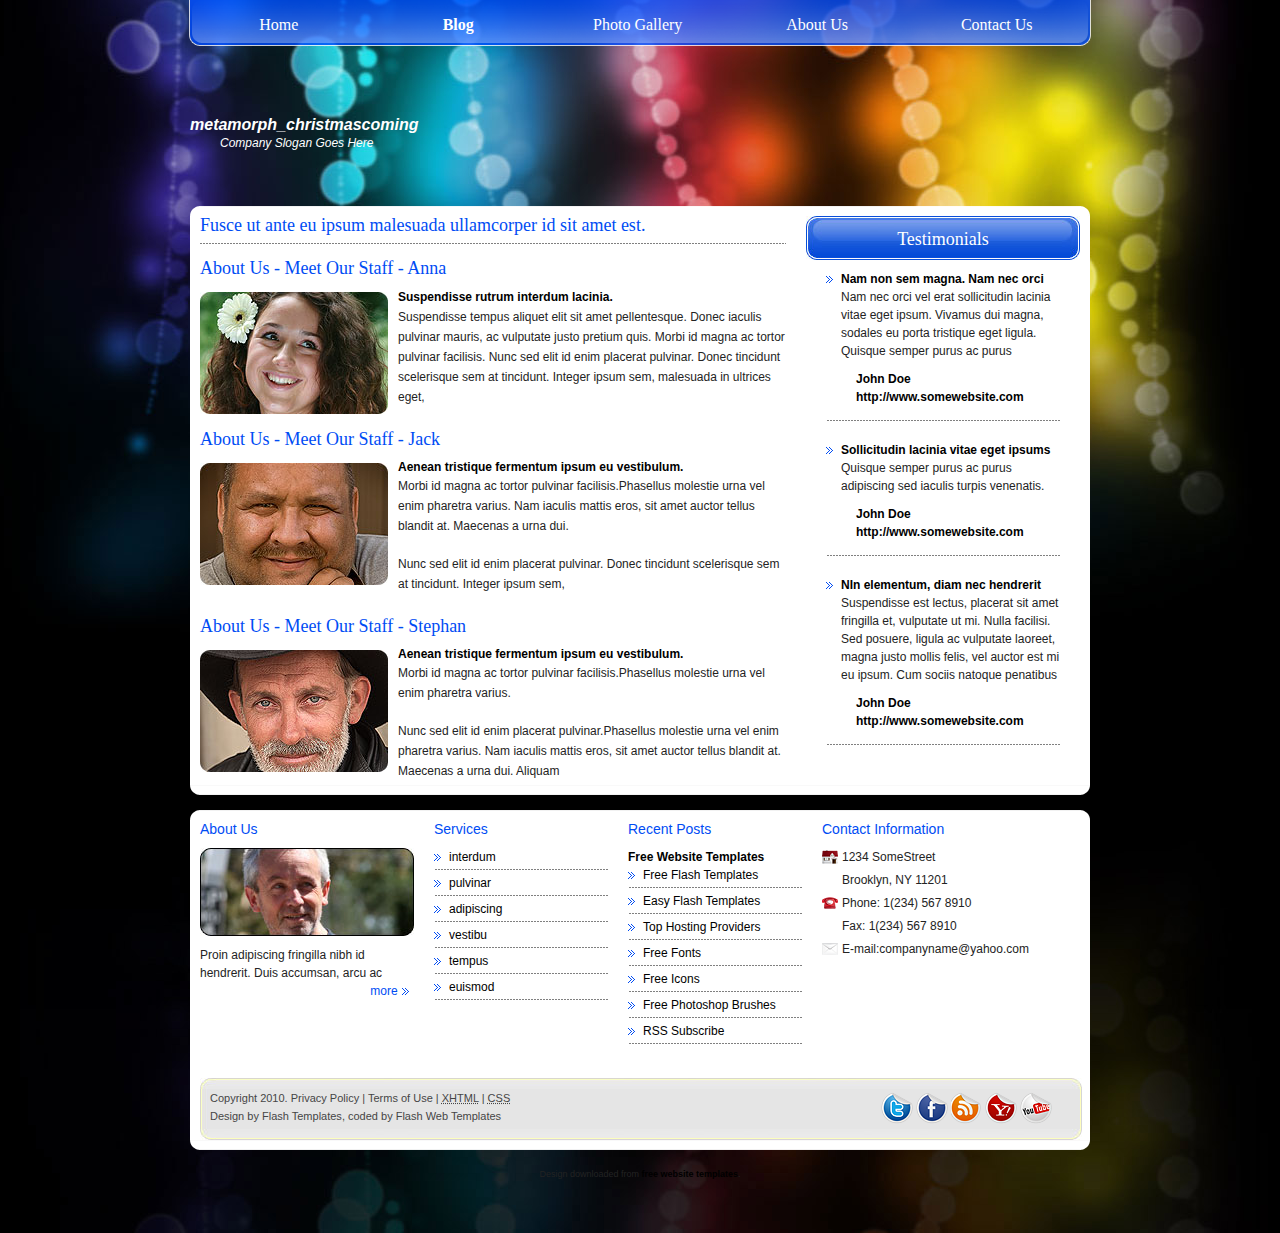
==== aboutus.html @ f5ca0e28 "Primer commit" ====
<!DOCTYPE html PUBLIC "-//W3C//DTD XHTML 1.0 Transitional//EN" "http://www.w3.org/TR/xhtml1/DTD/xhtml1-transitional.dtd">
<html xmlns="http://www.w3.org/1999/xhtml">
    <head>
        <meta http-equiv="content-type" content="text/html; charset=utf-8" />
        <title>Metamorphosis Design Free Css Templates</title>
        <meta name="keywords" content="" />
        <meta name="description" content="" />
        <link href="styles.css" rel="stylesheet" type="text/css" media="screen" />
    </head>
    <body>
        <div id="bg_top">
            <div id="menu">
                <ul>
                    <li><a href="index.html">Home</a></li>
                    <li><a href="blog.html" class="active">Blog</a></li>
                    <li><a href="gallery.html">Photo Gallery</a></li>
                    <li><a href="aboutus.html">About Us</a></li>
                    <li><a href="contact.html">Contact Us</a></li>
                </ul>
                <div style="clear: both"></div>
            </div>
            <div id="wrap">
                <div id="logo">
                    <h1><a href="#">metamorph_christmascoming</a></h1>
                    <a href="#"><small>Company Slogan Goes Here</small></a>
                </div>
                <div class="con_top"></div>
                <div class="prev_box">
                    <div class="contact_content_left">

                        <h5>Fusce ut ante eu ipsum malesuada ullamcorper id sit amet est. </h5>
                        <h6>About Us - Meet Our Staff - Anna</h6>

                        <img src="images/pic1.jpg" alt="" title="" style="float: left; padding-right: 10px; padding-top: 5px;"/>
                        <p><a href="#">Suspendisse rutrum interdum lacinia.</a></p>
                        <p>Suspendisse tempus aliquet elit sit amet pellentesque. Donec iaculis pulvinar mauris, ac vulputate justo pretium quis. Morbi id magna ac tortor pulvinar facilisis. Nunc sed elit id enim placerat pulvinar. Donec tincidunt scelerisque sem at tincidunt. Integer ipsum sem, malesuada in ultrices eget, </p>
                        <br />
                        <h6>About Us - Meet Our Staff - Jack</h6>

                        <img src="images/pic2.jpg" alt="" title="" style="float: left; padding-right: 10px; padding-top: 5px;"/>
                        <a href="#">Aenean tristique fermentum ipsum eu vestibulum.</a>
                        <p>Morbi id magna ac tortor pulvinar facilisis.Phasellus molestie urna vel enim pharetra varius. Nam iaculis mattis eros, sit amet auctor tellus blandit at. Maecenas a urna dui. </p>
                        <br />
                        <p>Nunc sed elit id enim placerat pulvinar. Donec tincidunt scelerisque sem at tincidunt. Integer ipsum sem, </p>
                        <br />
                        <h6>About Us - Meet Our Staff  - Stephan</h6>

                        <img src="images/pic3.jpg" alt="" title="" style="float: left; padding-right: 10px; padding-top: 5px;"/>
                        <a href="#">Aenean tristique fermentum ipsum eu vestibulum.</a>
                        <p>Morbi id magna ac tortor pulvinar facilisis.Phasellus molestie urna vel enim pharetra varius.</p>
                        <br />
                        <p>Nunc sed elit id enim placerat pulvinar.Phasellus molestie urna vel enim pharetra varius. Nam iaculis mattis eros, sit amet auctor tellus blandit at. Maecenas a urna dui. Aliquam</p>

                    </div>
                    <div class="contact_content_right">
                        <h6>Testimonials</h6>
                        <div class="pad_left_con">
                            <a href="#" class="ls_style">Nam non sem magna. Nam nec orci </a>
                            <p  style="padding-left: 15px;">Nam nec orci vel erat sollicitudin lacinia vitae eget ipsum. Vivamus dui magna, sodales eu porta tristique eget ligula. Quisque semper purus ac purus</p>
                            <div class="bot_bor">
                                <a href="#">John Doe <br />
                                    http://www.somewebsite.com</a>
                            </div>

                            <a href="#" class="ls_style">Sollicitudin lacinia vitae eget ipsums</a>
                            <p  style="padding-left: 15px;">Quisque semper purus ac purus adipiscing sed iaculis turpis venenatis. </p>
                            <div class="bot_bor">
                                <a href="#">John Doe <br />
                                    http://www.somewebsite.com</a>
                            </div>

                            <a href="#" class="ls_style">NIn elementum, diam nec hendrerit </a>
                            <p  style="padding-left: 15px;">Suspendisse est lectus, placerat sit amet fringilla et, vulputate ut mi. Nulla facilisi. Sed posuere, ligula ac vulputate laoreet, magna justo mollis felis, vel auctor est mi eu ipsum. Cum sociis natoque penatibus</p>
                            <div class="bot_bor">
                                <a href="#">John Doe <br />
                                    http://www.somewebsite.com</a>
                            </div>
                        </div>
                    </div>


                    <div style="clear: both"></div>
                </div>
                <div class="con_bot"></div>
                <div class="clear_con"></div>
                <div class="con_top"></div>
                <div id="footer_box">
                    <div class="foot_column4">
                        <div class="foot_col1">
                            <h3>About Us</h3>
                            <a href="#"><img src="images/img4.jpg" alt="" title="" style="padding-bottom: 10px;"/></a>
                            <p>Proin adipiscing fringilla nibh id hendrerit. Duis accumsan, arcu ac</p>
                            <div class="footer_more"><a href="#">more</a></div>
                        </div>
                        <div class="foot_col2">
                            <h3>Services</h3>
                            <ul class="ls">
                                <li><a href="#">interdum</a></li>
                                <li><a href="#">pulvinar</a></li>
                                <li><a href="#">adipiscing</a></li>
                                <li><a href="#">vestibu</a></li>
                                <li><a href="#">tempus</a></li>
                                <li><a href="#">euismod </a></li>

                            </ul>
                        </div>
                        <div class="foot_col3">
                            <h3>Recent Posts</h3>
                            <ul class="ls">
                                    <a href="#">Free Website Templates</a></li>
                                    <li><a href="#">Free Flash Templates</a></li>
                                    <li><a href="#">Easy Flash Templates</a></li>
                                    <li><a href="#">Top Hosting Providers</a></li>
                                    <li><a href="#">Free Fonts</a></li>
				    <li><a href="#">Free Icons</a></li>
				    <li><a href="#">Free Photoshop Brushes</a></li>
				    <li><a href="#">RSS Subscribe</a></li>
                            </ul>
                        </div>
                        <div class="foot_col4">
                            <h3>Contact Information</h3>
                            <div class="pad_left" style="background: url(images/home.png) no-repeat left center">
                                1234 SomeStreet
                            </div>
                            <div class="pad_left">
                                Brooklyn, NY 11201
                            </div>
                            <div class="pad_left" style="background: url(images/phone.png) no-repeat left center">
                                Phone:  1(234) 567 8910
                            </div>
                            <div class="pad_left">
                                Fax: 1(234) 567 8910
                            </div>
                            <div class="pad_left" style="background: url(images/contact.png) no-repeat left center">
                                E-mail:companyname@yahoo.com
                            </div>
                        </div>
                        <div style="clear: both"></div>
                    </div>
                    <div id="footer">
                        <div class="more_top"></div>
                        <div class="footer_bg">
                            <div id="footer_text" style="float: left;">
                                <p>Copyright  2010. <a href="#">Privacy Policy</a> | <a href="#">Terms of Use</a> | <a href="http://validator.w3.org/check/referer" title="This page validates as XHTML 1.0 Transitional"><abbr title="eXtensible HyperText Markup Language">XHTML</abbr></a> | <a href="http://jigsaw.w3.org/css-validator/check/referer" title="This page validates as CSS"><abbr title="Cascading Style Sheets">CSS</abbr></a></p>
                    <!-- Please DO NOT remove the following notice --><p>Design by <a href="http://www.metamorphozis.com/" title="Flash Templates">Flash Templates</a>, coded by <a href="http://www.flashtemplatesdesign.com/" title="Flash Web Templates">Flash Web Templates</a></p><!-- end of copyright notice-->
                            </div>
                            <div class="footer_img">
                                <a href="#"><img src="images/link1.png" alt="" title=""/></a>
                                <a href="#"><img src="images/link2.png" alt="" title=""/></a>
                                <a href="#"><img src="images/link3.png" alt="" title=""/></a>
                                <a href="#"><img src="images/link4.png" alt="" title=""/></a>
                                <a href="#"><img src="images/link5.png" alt="" title=""/></a>
                            </div>
                            <div style="clear: both"></div>
                        </div>
                        <div class="more_bot"></div>
                    </div>
                </div>
                <div class="con_bot"></div>
                <div class="clear_con"></div>
            </div>
        </div>
    <div style="text-align: center; font-size: 0.75em;">Design downloaded from <a href="http://www.freewebtemplates.com/">free website templates</a>.</div></body>
</html>
---- styles.css ----
/*
Design by Metamorphosis Design
http://www.metamorphozis.com
Released for free under a Creative Commons Attribution 2.5 License
*/

*{
    margin: 0px;
    padding: 0px;
}

img{
    padding: 0px;
    border: none;
}

a{
    color: #000000;
    font-weight: bold;
    text-decoration: none;
}

a:hover {
    text-decoration: none;
    color: #a7001c;
}

body {	
    font-family: Arial, Helvetica, sans-serif;
    font-size: 12px;
    line-height: 18px;
    color: #232323;
    background: #000000 url(images/bg_bot.jpg) no-repeat bottom center;
    padding-bottom: 50px;
}

#bg_top{
    background: url(images/bg.jpg) no-repeat top center;
}

#wrap{
    width: 900px;
    margin: 0 auto;
}

/*Menu*/

#menu{
    width: 902px;
    background: url(images/menu_bg.png) no-repeat top;
    margin: 0 auto;

}

#menu ul {
    padding-left: 0px;
    list-style: none;
}

#menu li {
    display: inline;
}

#menu ul li a{
    font-family: Georgia,'Times New Roman',times,serif;
    font-size: 16px;
    color: #ffffff;
    text-align: center;
    font-weight: normal;
    text-decoration: none;
    display: block;
    float: left;
    width: 19.9%;
    height: 30px;
    padding-top: 16px;

}

#menu ul li a:hover, #menu ul li .active{
    font-weight: bold;
}

/*logo*/

#logo{
    padding-top: 70px;
    height: 90px;
}

#logo a{
    text-decoration: none;
    color: #ffffff;
}

#logo h1{
    font-family: Arial, Helvetica, sans-serif;
    font-size: 16px;
    font-style: italic;
    color: #ffffff;
    font-weight: normal;
}

#logo small{
    font-family: Arial, Helvetica, sans-serif;
    font-size: 12px;
    font-style: italic;
    color: #ffffff;
    font-weight: normal;
    padding-left: 30px;
}

/*content*/
.clear_con{
    height: 15px;
    clear: both;
}

.con_top{
    background: url(images/con_top.png) no-repeat top left;
    height: 10px;
}

.con_bot{
    background: url(images/con_bot.png) no-repeat top left;
    height: 10px;
}

/*prev box*/

.prev_box{
    background: #ffffff;
    padding-left: 10px;
    min-height: 380px;
}

.prev_box_header{
    background: #ffffff;
    padding-left: 10px;
}


#page1{
    background: url(images/page1.jpg) no-repeat left top;
    width: 880px;
    height: 321px;
}


.but_left, .but_right{
    padding-top: 150px;
    padding-left: 10px;
    padding-right: 10px;
}
.but_left{
    float: left;
}

.but_right{
    float: right;
}

.prev_text{
    padding-top: 105px;
    padding-left: 20px;
    clear: both;
}

h2{
    font-family: Georgia,'Times New Roman',times,serif;
    font-size: 14px;
    color: #003495;
    font-weight: normal;
}

h3{
    color: #004cf4;
    font-family: Arial, Helvetica, sans-serif;
    font-size: 14px;
    font-weight: normal;
    padding-bottom: 10px;
}

.read a{
    background: url(images/read_more.png) no-repeat center;
    width: 78px;
    height: 21px;
    display: block;
    text-align: center;
    color: #ffffff;
    font-weight: normal;
    float: right;
    margin-right: 5px;
    margin-top: 10px;
}

.more a{
    background: url(images/more.png) no-repeat center;
    width: 155px;
    height: 31px;
    display: block;
    text-align: center;
    color: #ffffff;
    font-weight: normal;
    font-size: 18px;
    text-transform: uppercase;
    padding-top: 12px;
    float: right;
    margin-right: 5px;
    margin-top: 10px;
    font-family: Georgia,'Times New Roman',times,serif;
}

/*footer*/

#footer_box{
    background: #ffffff;
    padding-left: 10px;
}

.footer_bg{
    background: url(images/more_bg.jpg) repeat-y center;
    width: 842px;
    padding-right: 30px;
    padding-left: 10px;
}

.foot_col1, .foot_col2, .foot_col3, .foot_col4{
    float: left;
}

.foot_col1{
    width: 214px;
}

.foot_col2, .foot_col3{
    width: 174px;
    padding-left: 20px;
}

.foot_col4{
    width: 234px;
    padding-left: 20px;
}

#footer a, #footer p{
    font-family: Arial,Helvetica,sans-serif;
    font-size: 11px;
    color: #454545;
    font-weight: normal;
}

.footer_text{
    float: left;
}

.footer_img{
    float: right;
    padding-top: 3px;
}

.footer_more a{
    background: url(images/ls1.png) no-repeat center right;
    width: 50px;  
    display: block;
    text-align: center;
    color: #004cf4;
    font-weight: normal;
    float: right;
    margin-right: 5px;
}

.ls{
    list-style: none;
    padding-left: 0px;
}

.ls li{
    margin-bottom: 4px;

    background: url(images/bot_bor.png) repeat-x bottom;
}

.ls li a{
    background: url(images/ls1.png) no-repeat 0px 6px;
    display: block;
    padding-left: 15px;
    padding-bottom: 4px;
    color: #000000;
    font-weight: normal;
}

.ls li a:hover{
    color: #a7001c;
}

.ls_style{
    background: url(images/ls1.png) no-repeat 0px 6px;
    display: block;
    padding-left: 15px;
    color: #000000;
}

.bot_bor{
    background: url(images/bot_bor.png) repeat-x bottom;
    padding-top: 10px;
    padding-left: 30px;
    padding-bottom: 15px;
    margin-bottom: 20px;
}

.pad_left{
    padding-left: 20px;
    margin-bottom: 5px;
}

/*index*/

.col1 p, .col2 p, .col3 p{
    line-height: 20px;
    font-style: italic;
    padding-top: 10px;
}

.col1, .col2, .col3{
    width: 290px;
    float: left;
}

.col1, .col2{
    padding-right: 7px;
}

.more_top{
    background: url(images/more_top.jpg) no-repeat bottom;
    width: 882px;
    height: 11px;
    padding-top: 30px;
}

.more_bg{
    background: url(images/more_bg.jpg) repeat-y center;
    width: 852px;
    padding-right: 30px;
}

.more_bg p{
    font-family: Georgia,'Times New Roman',times,serif;
    font-size: 18px;
    color: #454545;
    line-height: 36px;
    padding-left: 10px;
    padding-right: 10px;
}

.more_bot{
    background: url(images/more_bot.jpg) no-repeat bottom;
    width: 882px;
    height: 11px;
}

/*gallery*/

.row {
    padding-left: 1px;
    height: 270px;
}

.box_img2 {
    width: 273px;
    padding: 3px 0px 0px 3px;
    float:left;
}

.box_razd {
    width: 24px;
    height: 50px;
    float: left;
}

.box_img2 h4 {
    font-family: Georgia,'Times New Roman',times,serif;
    font-size:18px;
    font-weight: normal;
    color: #004cf4;
    text-align: left;
    padding-bottom: 20px;
    padding-left: 60px;
}

.pirobox_gal1
{
    width: 298px;
    height: 123px;
    display: block;
}

.pirobox_gal1:hover
{
    width: 298px;
    height: 123px;
    display: block;
    background:url(images/rol_over_galery.png) left top no-repeat;
}

.bold{
    font-weight: bold;
    padding-top: 10px;
}


/*contact*/

.contact_content_bg{
    background: url(images/con_bg.png) repeat-y center;
    padding-left: 20px;
}

.contact_content_left{
    padding-right: 20px;
    float: left;
    width: 586px;
}

.contact_content_left p{
    line-height: 20px;
}

.contact_content_right{
    float: left;
    width: 274px;
}

#contact_form fieldset {
    border: none;
}

#contact_form input {
    margin-bottom: 5px;
}

#contact-submit{
    width: 78px;
    height: 23px;
    color: #000000;
    background: url(images/read_more.png);
    background-repeat:no-repeat;
    background-position:left bottom;
    border: none;
    font-family: Arial, Helvetica, sans-serif;
    font-size: 12px;
    font-weight: normal;
}

#contact-clear{
    width: 78px;
    height: 23px;
    color: #000000;
    background: url(images/read_more.png);
    background-repeat:no-repeat;
    background-position:left bottom;
    border: none;
    font-family: Arial, Helvetica, sans-serif;
    font-size: 12px;
    font-weight: normal;
}

#con_name, #con_email, #con_website {
    width: 566px;
    height: 26px;
    padding-top: 0px;
    padding-left: 10px;
    padding-right: 10px;
    border: none;
    background: url(images/input_bg.jpg);
    background-repeat:no-repeat;
    background-position:left top;
    color: #000000;
    padding-bottom: 5px;
}

#con_mess {
    width: 566px;
    height: 125px;
    padding-top: 4px;
    padding-left: 10px;
    padding-right: 10px;
    padding-bottom: 15px;
    border: none;
    background: url(images/mess_text.jpg);
    background-repeat:no-repeat;
    background-position:left top;
    color: #000000;
    margin-bottom: 10px;
}

h5 {
    font-family: Georgia,'Times New Roman',times,serif;
    font-size:18px;
    font-weight: normal;
    color: #004cf4;
    text-align: left;
    padding-top: 20px;
    padding-bottom: 10px;
}

.contact_content_left h6 {
    font-family: Georgia,'Times New Roman',times,serif;
    font-size:18px;
    font-weight: normal;
    color: #004cf4;
    text-align: left;
    padding-top: 5px;
    padding-bottom: 10px;
}

.contact_content_left h5{
    background: url(images/bot_bor.png) repeat-x bottom;
    padding-top: 0px;
    margin-bottom: 10px;
}

.contact_content_right h6{
    font-family: Georgia,'Times New Roman',times,serif;
    font-size: 18px;
    font-weight: normal;
    color: #ffffff;
    background: url(images/title.jpg) no-repeat top left;
    text-align: center;
    width: 274px;
    height: 40px;
    padding-top: 14px;
}

.pad_left_con{
    padding-left: 20px;
    padding-right: 20px;
    padding-bottom: 20px;
}

/*aboutus*/

.datebox{
    background: url(images/bot_bor.png) repeat-x bottom;
    padding-bottom: 10px;
    margin-bottom: 20px;
}

.datebox a{
    font-weight: normal;
}

.date, .user, .com{
    width: 33.3%;
    float: left;
}

.date a{
    background: url(images/date.jpg) no-repeat 0px 1px;
    padding-left: 20px;
    display: block;
    height: 17px;
    margin-left: 3px;
}

.user a{
    background: url(images/user.jpg) no-repeat 0px 3px;
    padding-left: 20px;
    display: block;
    height: 17px;
}

.com a{
    background: url(images/com.jpg) no-repeat 0px 3px;
    padding-left: 20px;
    display: block;
    height: 17px;
}

/* Header Scroll */

.nivoSlider { position:relative;}
.nivoSlider img { position:absolute; top:0px; left:0px;}
.nivoSlider a.nivo-imageLink { position:absolute; top:0px; left:0px; width:100%; height:100%; border:0; padding:0; margin:0; z-index:60; display:none;}
.nivo-slice { display:block; position:absolute; z-index:50; height:100%; }
.nivo-caption {	position:absolute; left:0px; bottom:0px;  color:#000; width:100%; z-index:89; padding-left: 10px; font-weight: bold}
.nivo-caption p { padding:10px 5px; margin:0; text-indent:-9999%;}
.nivo-directionNav a {position:absolute; width:45px; height: 60px; top:41%; z-index:99; cursor:pointer; text-indent:-9999%;}
.nivo-prevNav { background-position: left bottom; left:20px; background:url(images/but_left.png) no-repeat;}
.nivo-nextNav { background-position: left top; right: 0px; background:url(images/but_right.png) no-repeat;}
.nivo-controlNav { bottom:-20px; position:absolute; right:0;}
.nivo-controlNav a { float:left; width:14px; height:14px; display:block; position:relative; z-index:99;	cursor:pointer; text-indent:-9999%; background:url(images/scroll_small.png) no-repeat scroll right top;}
.nivo-controlNav a.active {	background-position:left top; margin-top:-1px;}
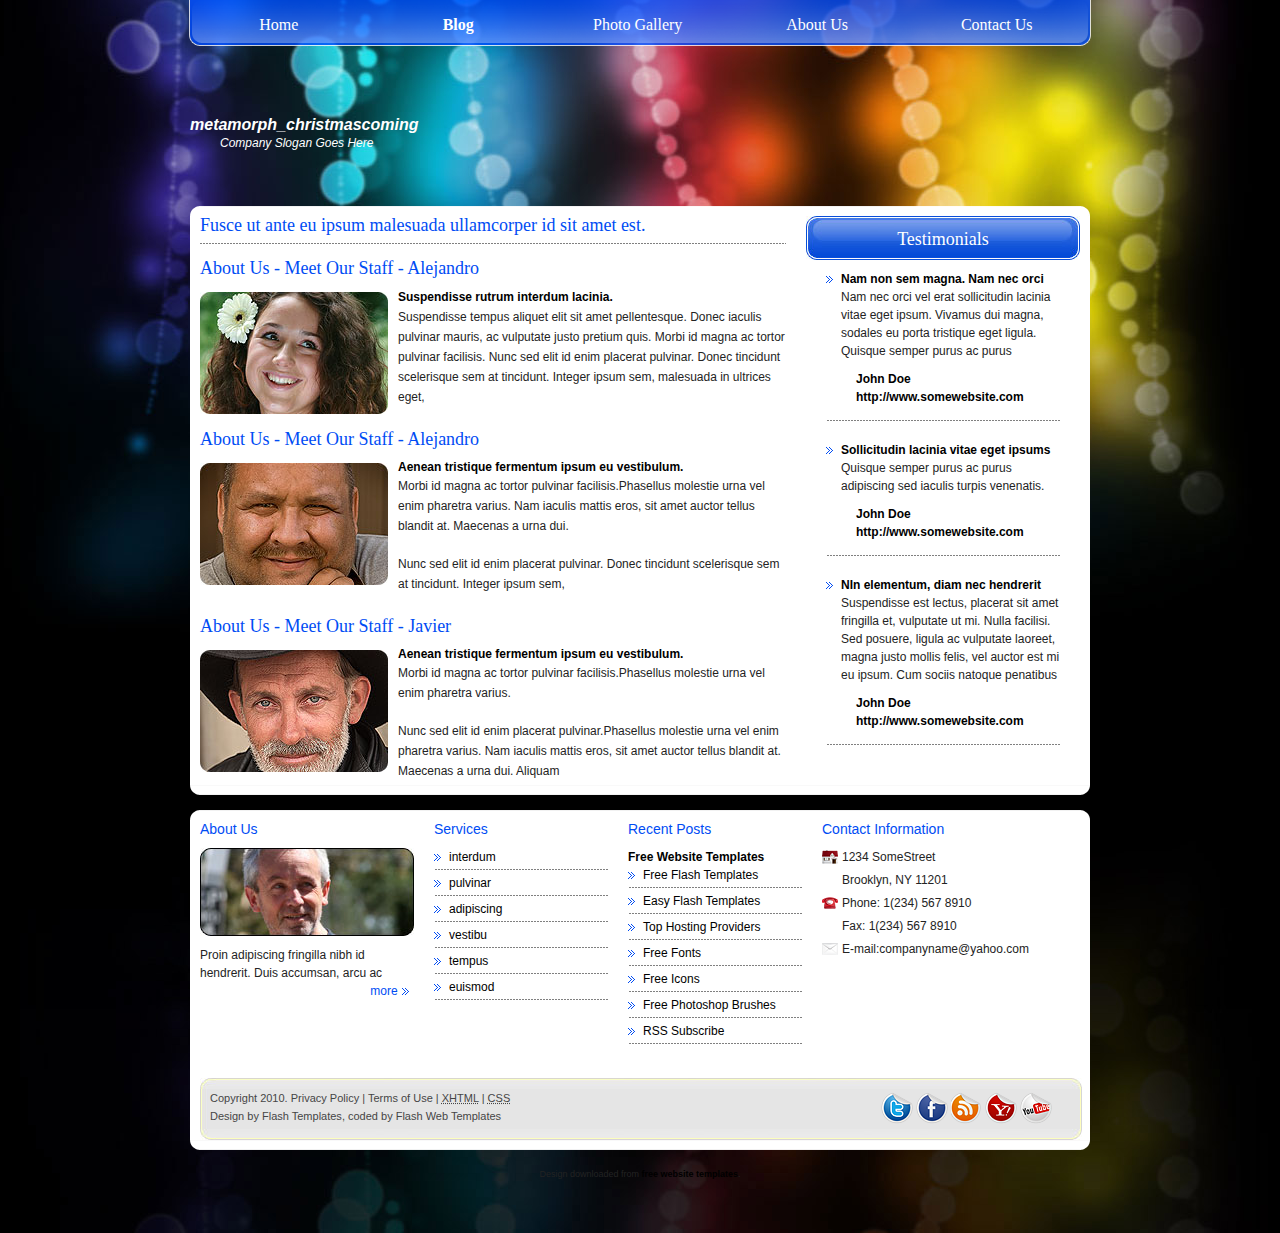
==== commit 3d4ec721: "Un monton de caambnios nuevos" ====
--- a/aboutus.html
+++ b/aboutus.html
@@ -1,164 +1,185 @@
 <!DOCTYPE html PUBLIC "-//W3C//DTD XHTML 1.0 Transitional//EN" "http://www.w3.org/TR/xhtml1/DTD/xhtml1-transitional.dtd">
 <html xmlns="http://www.w3.org/1999/xhtml">
-    <head>
-        <meta http-equiv="content-type" content="text/html; charset=utf-8" />
-        <title>Metamorphosis Design Free Css Templates</title>
-        <meta name="keywords" content="" />
-        <meta name="description" content="" />
-        <link href="styles.css" rel="stylesheet" type="text/css" media="screen" />
-    </head>
-    <body>
-        <div id="bg_top">
-            <div id="menu">
-                <ul>
-                    <li><a href="index.html">Home</a></li>
-                    <li><a href="blog.html" class="active">Blog</a></li>
-                    <li><a href="gallery.html">Photo Gallery</a></li>
-                    <li><a href="aboutus.html">About Us</a></li>
-                    <li><a href="contact.html">Contact Us</a></li>
-                </ul>
+
+<head>
+    <meta http-equiv="content-type" content="text/html; charset=utf-8" />
+    <title>Metamorphosis Design Free Css Templates</title>
+    <meta name="keywords" content="" />
+    <meta name="description" content="" />
+    <link href="styles.css" rel="stylesheet" type="text/css" media="screen" />
+</head>
+
+<body>
+    <div id="bg_top">
+        <div id="menu">
+            <ul>
+                <li><a href="index.html">Home</a></li>
+                <li><a href="blog.html" class="active">Blog</a></li>
+                <li><a href="gallery.html">Photo Gallery</a></li>
+                <li><a href="aboutus.html">About Us</a></li>
+                <li><a href="contact.html">Contact Us</a></li>
+            </ul>
+            <div style="clear: both"></div>
+        </div>
+        <div id="wrap">
+            <div id="logo">
+                <h1><a href="#">metamorph_christmascoming</a></h1>
+                <a href="#"><small>Company Slogan Goes Here</small></a>
+            </div>
+            <div class="con_top"></div>
+            <div class="prev_box">
+                <div class="contact_content_left">
+
+                    <h5>Fusce ut ante eu ipsum malesuada ullamcorper id sit amet est. </h5>
+                    <h6>About Us - Meet Our Staff - Alejandro</h6>
+
+                    <img src="images/pic1.jpg" alt="" title="" style="float: left; padding-right: 10px; padding-top: 5px;" />
+                    <p><a href="#">Suspendisse rutrum interdum lacinia.</a></p>
+                    <p>Suspendisse tempus aliquet elit sit amet pellentesque. Donec iaculis pulvinar mauris, ac
+                        vulputate justo pretium quis. Morbi id magna ac tortor pulvinar facilisis. Nunc sed elit id
+                        enim placerat pulvinar. Donec tincidunt scelerisque sem at tincidunt. Integer ipsum sem,
+                        malesuada in ultrices eget, </p>
+                    <br />
+                    <h6>About Us - Meet Our Staff - Alejandro</h6>
+
+                    <img src="images/pic2.jpg" alt="" title="" style="float: left; padding-right: 10px; padding-top: 5px;" />
+                    <a href="#">Aenean tristique fermentum ipsum eu vestibulum.</a>
+                    <p>Morbi id magna ac tortor pulvinar facilisis.Phasellus molestie urna vel enim pharetra varius.
+                        Nam iaculis mattis eros, sit amet auctor tellus blandit at. Maecenas a urna dui. </p>
+                    <br />
+                    <p>Nunc sed elit id enim placerat pulvinar. Donec tincidunt scelerisque sem at tincidunt. Integer
+                        ipsum sem, </p>
+                    <br />
+                    <h6>About Us - Meet Our Staff - Javier</h6>
+
+                    <img src="images/pic3.jpg" alt="" title="" style="float: left; padding-right: 10px; padding-top: 5px;" />
+                    <a href="#">Aenean tristique fermentum ipsum eu vestibulum.</a>
+                    <p>Morbi id magna ac tortor pulvinar facilisis.Phasellus molestie urna vel enim pharetra varius.</p>
+                    <br />
+                    <p>Nunc sed elit id enim placerat pulvinar.Phasellus molestie urna vel enim pharetra varius. Nam
+                        iaculis mattis eros, sit amet auctor tellus blandit at. Maecenas a urna dui. Aliquam</p>
+
+                </div>
+                <div class="contact_content_right">
+                    <h6>Testimonials</h6>
+                    <div class="pad_left_con">
+                        <a href="#" class="ls_style">Nam non sem magna. Nam nec orci </a>
+                        <p style="padding-left: 15px;">Nam nec orci vel erat sollicitudin lacinia vitae eget ipsum.
+                            Vivamus dui magna, sodales eu porta tristique eget ligula. Quisque semper purus ac purus</p>
+                        <div class="bot_bor">
+                            <a href="#">John Doe <br />
+                                http://www.somewebsite.com</a>
+                        </div>
+
+                        <a href="#" class="ls_style">Sollicitudin lacinia vitae eget ipsums</a>
+                        <p style="padding-left: 15px;">Quisque semper purus ac purus adipiscing sed iaculis turpis
+                            venenatis. </p>
+                        <div class="bot_bor">
+                            <a href="#">John Doe <br />
+                                http://www.somewebsite.com</a>
+                        </div>
+
+                        <a href="#" class="ls_style">NIn elementum, diam nec hendrerit </a>
+                        <p style="padding-left: 15px;">Suspendisse est lectus, placerat sit amet fringilla et,
+                            vulputate ut mi. Nulla facilisi. Sed posuere, ligula ac vulputate laoreet, magna justo
+                            mollis felis, vel auctor est mi eu ipsum. Cum sociis natoque penatibus</p>
+                        <div class="bot_bor">
+                            <a href="#">John Doe <br />
+                                http://www.somewebsite.com</a>
+                        </div>
+                    </div>
+                </div>
+
+
                 <div style="clear: both"></div>
             </div>
-            <div id="wrap">
-                <div id="logo">
-                    <h1><a href="#">metamorph_christmascoming</a></h1>
-                    <a href="#"><small>Company Slogan Goes Here</small></a>
-                </div>
-                <div class="con_top"></div>
-                <div class="prev_box">
-                    <div class="contact_content_left">
+            <div class="con_bot"></div>
+            <div class="clear_con"></div>
+            <div class="con_top"></div>
+            <div id="footer_box">
+                <div class="foot_column4">
+                    <div class="foot_col1">
+                        <h3>About Us</h3>
+                        <a href="#"><img src="images/img4.jpg" alt="" title="" style="padding-bottom: 10px;" /></a>
+                        <p>Proin adipiscing fringilla nibh id hendrerit. Duis accumsan, arcu ac</p>
+                        <div class="footer_more"><a href="#">more</a></div>
+                    </div>
+                    <div class="foot_col2">
+                        <h3>Services</h3>
+                        <ul class="ls">
+                            <li><a href="#">interdum</a></li>
+                            <li><a href="#">pulvinar</a></li>
+                            <li><a href="#">adipiscing</a></li>
+                            <li><a href="#">vestibu</a></li>
+                            <li><a href="#">tempus</a></li>
+                            <li><a href="#">euismod </a></li>
 
-                        <h5>Fusce ut ante eu ipsum malesuada ullamcorper id sit amet est. </h5>
-                        <h6>About Us - Meet Our Staff - Anna</h6>
-
-                        <img src="images/pic1.jpg" alt="" title="" style="float: left; padding-right: 10px; padding-top: 5px;"/>
-                        <p><a href="#">Suspendisse rutrum interdum lacinia.</a></p>
-                        <p>Suspendisse tempus aliquet elit sit amet pellentesque. Donec iaculis pulvinar mauris, ac vulputate justo pretium quis. Morbi id magna ac tortor pulvinar facilisis. Nunc sed elit id enim placerat pulvinar. Donec tincidunt scelerisque sem at tincidunt. Integer ipsum sem, malesuada in ultrices eget, </p>
-                        <br />
-                        <h6>About Us - Meet Our Staff - Jack</h6>
-
-                        <img src="images/pic2.jpg" alt="" title="" style="float: left; padding-right: 10px; padding-top: 5px;"/>
-                        <a href="#">Aenean tristique fermentum ipsum eu vestibulum.</a>
-                        <p>Morbi id magna ac tortor pulvinar facilisis.Phasellus molestie urna vel enim pharetra varius. Nam iaculis mattis eros, sit amet auctor tellus blandit at. Maecenas a urna dui. </p>
-                        <br />
-                        <p>Nunc sed elit id enim placerat pulvinar. Donec tincidunt scelerisque sem at tincidunt. Integer ipsum sem, </p>
-                        <br />
-                        <h6>About Us - Meet Our Staff  - Stephan</h6>
-
-                        <img src="images/pic3.jpg" alt="" title="" style="float: left; padding-right: 10px; padding-top: 5px;"/>
-                        <a href="#">Aenean tristique fermentum ipsum eu vestibulum.</a>
-                        <p>Morbi id magna ac tortor pulvinar facilisis.Phasellus molestie urna vel enim pharetra varius.</p>
-                        <br />
-                        <p>Nunc sed elit id enim placerat pulvinar.Phasellus molestie urna vel enim pharetra varius. Nam iaculis mattis eros, sit amet auctor tellus blandit at. Maecenas a urna dui. Aliquam</p>
-
+                        </ul>
                     </div>
-                    <div class="contact_content_right">
-                        <h6>Testimonials</h6>
-                        <div class="pad_left_con">
-                            <a href="#" class="ls_style">Nam non sem magna. Nam nec orci </a>
-                            <p  style="padding-left: 15px;">Nam nec orci vel erat sollicitudin lacinia vitae eget ipsum. Vivamus dui magna, sodales eu porta tristique eget ligula. Quisque semper purus ac purus</p>
-                            <div class="bot_bor">
-                                <a href="#">John Doe <br />
-                                    http://www.somewebsite.com</a>
-                            </div>
-
-                            <a href="#" class="ls_style">Sollicitudin lacinia vitae eget ipsums</a>
-                            <p  style="padding-left: 15px;">Quisque semper purus ac purus adipiscing sed iaculis turpis venenatis. </p>
-                            <div class="bot_bor">
-                                <a href="#">John Doe <br />
-                                    http://www.somewebsite.com</a>
-                            </div>
-
-                            <a href="#" class="ls_style">NIn elementum, diam nec hendrerit </a>
-                            <p  style="padding-left: 15px;">Suspendisse est lectus, placerat sit amet fringilla et, vulputate ut mi. Nulla facilisi. Sed posuere, ligula ac vulputate laoreet, magna justo mollis felis, vel auctor est mi eu ipsum. Cum sociis natoque penatibus</p>
-                            <div class="bot_bor">
-                                <a href="#">John Doe <br />
-                                    http://www.somewebsite.com</a>
-                            </div>
+                    <div class="foot_col3">
+                        <h3>Recent Posts</h3>
+                        <ul class="ls">
+                            <a href="#">Free Website Templates</a></li>
+                            <li><a href="#">Free Flash Templates</a></li>
+                            <li><a href="#">Easy Flash Templates</a></li>
+                            <li><a href="#">Top Hosting Providers</a></li>
+                            <li><a href="#">Free Fonts</a></li>
+                            <li><a href="#">Free Icons</a></li>
+                            <li><a href="#">Free Photoshop Brushes</a></li>
+                            <li><a href="#">RSS Subscribe</a></li>
+                        </ul>
+                    </div>
+                    <div class="foot_col4">
+                        <h3>Contact Information</h3>
+                        <div class="pad_left" style="background: url(images/home.png) no-repeat left center">
+                            1234 SomeStreet
+                        </div>
+                        <div class="pad_left">
+                            Brooklyn, NY 11201
+                        </div>
+                        <div class="pad_left" style="background: url(images/phone.png) no-repeat left center">
+                            Phone: 1(234) 567 8910
+                        </div>
+                        <div class="pad_left">
+                            Fax: 1(234) 567 8910
+                        </div>
+                        <div class="pad_left" style="background: url(images/contact.png) no-repeat left center">
+                            E-mail:companyname@yahoo.com
                         </div>
                     </div>
-
-
                     <div style="clear: both"></div>
                 </div>
-                <div class="con_bot"></div>
-                <div class="clear_con"></div>
-                <div class="con_top"></div>
-                <div id="footer_box">
-                    <div class="foot_column4">
-                        <div class="foot_col1">
-                            <h3>About Us</h3>
-                            <a href="#"><img src="images/img4.jpg" alt="" title="" style="padding-bottom: 10px;"/></a>
-                            <p>Proin adipiscing fringilla nibh id hendrerit. Duis accumsan, arcu ac</p>
-                            <div class="footer_more"><a href="#">more</a></div>
+                <div id="footer">
+                    <div class="more_top"></div>
+                    <div class="footer_bg">
+                        <div id="footer_text" style="float: left;">
+                            <p>Copyright 2010. <a href="#">Privacy Policy</a> | <a href="#">Terms of Use</a> | <a href="http://validator.w3.org/check/referer"
+                                    title="This page validates as XHTML 1.0 Transitional"><abbr title="eXtensible HyperText Markup Language">XHTML</abbr></a>
+                                | <a href="http://jigsaw.w3.org/css-validator/check/referer" title="This page validates as CSS"><abbr
+                                        title="Cascading Style Sheets">CSS</abbr></a></p>
+                            <!-- Please DO NOT remove the following notice -->
+                            <p>Design by <a href="http://www.metamorphozis.com/" title="Flash Templates">Flash
+                                    Templates</a>, coded by <a href="http://www.flashtemplatesdesign.com/" title="Flash Web Templates">Flash
+                                    Web Templates</a></p><!-- end of copyright notice-->
                         </div>
-                        <div class="foot_col2">
-                            <h3>Services</h3>
-                            <ul class="ls">
-                                <li><a href="#">interdum</a></li>
-                                <li><a href="#">pulvinar</a></li>
-                                <li><a href="#">adipiscing</a></li>
-                                <li><a href="#">vestibu</a></li>
-                                <li><a href="#">tempus</a></li>
-                                <li><a href="#">euismod </a></li>
-
-                            </ul>
-                        </div>
-                        <div class="foot_col3">
-                            <h3>Recent Posts</h3>
-                            <ul class="ls">
-                                    <a href="#">Free Website Templates</a></li>
-                                    <li><a href="#">Free Flash Templates</a></li>
-                                    <li><a href="#">Easy Flash Templates</a></li>
-                                    <li><a href="#">Top Hosting Providers</a></li>
-                                    <li><a href="#">Free Fonts</a></li>
-				    <li><a href="#">Free Icons</a></li>
-				    <li><a href="#">Free Photoshop Brushes</a></li>
-				    <li><a href="#">RSS Subscribe</a></li>
-                            </ul>
-                        </div>
-                        <div class="foot_col4">
-                            <h3>Contact Information</h3>
-                            <div class="pad_left" style="background: url(images/home.png) no-repeat left center">
-                                1234 SomeStreet
-                            </div>
-                            <div class="pad_left">
-                                Brooklyn, NY 11201
-                            </div>
-                            <div class="pad_left" style="background: url(images/phone.png) no-repeat left center">
-                                Phone:  1(234) 567 8910
-                            </div>
-                            <div class="pad_left">
-                                Fax: 1(234) 567 8910
-                            </div>
-                            <div class="pad_left" style="background: url(images/contact.png) no-repeat left center">
-                                E-mail:companyname@yahoo.com
-                            </div>
+                        <div class="footer_img">
+                            <a href="#"><img src="images/link1.png" alt="" title="" /></a>
+                            <a href="#"><img src="images/link2.png" alt="" title="" /></a>
+                            <a href="#"><img src="images/link3.png" alt="" title="" /></a>
+                            <a href="#"><img src="images/link4.png" alt="" title="" /></a>
+                            <a href="#"><img src="images/link5.png" alt="" title="" /></a>
                         </div>
                         <div style="clear: both"></div>
                     </div>
-                    <div id="footer">
-                        <div class="more_top"></div>
-                        <div class="footer_bg">
-                            <div id="footer_text" style="float: left;">
-                                <p>Copyright  2010. <a href="#">Privacy Policy</a> | <a href="#">Terms of Use</a> | <a href="http://validator.w3.org/check/referer" title="This page validates as XHTML 1.0 Transitional"><abbr title="eXtensible HyperText Markup Language">XHTML</abbr></a> | <a href="http://jigsaw.w3.org/css-validator/check/referer" title="This page validates as CSS"><abbr title="Cascading Style Sheets">CSS</abbr></a></p>
-                    <!-- Please DO NOT remove the following notice --><p>Design by <a href="http://www.metamorphozis.com/" title="Flash Templates">Flash Templates</a>, coded by <a href="http://www.flashtemplatesdesign.com/" title="Flash Web Templates">Flash Web Templates</a></p><!-- end of copyright notice-->
-                            </div>
-                            <div class="footer_img">
-                                <a href="#"><img src="images/link1.png" alt="" title=""/></a>
-                                <a href="#"><img src="images/link2.png" alt="" title=""/></a>
-                                <a href="#"><img src="images/link3.png" alt="" title=""/></a>
-                                <a href="#"><img src="images/link4.png" alt="" title=""/></a>
-                                <a href="#"><img src="images/link5.png" alt="" title=""/></a>
-                            </div>
-                            <div style="clear: both"></div>
-                        </div>
-                        <div class="more_bot"></div>
-                    </div>
+                    <div class="more_bot"></div>
                 </div>
-                <div class="con_bot"></div>
-                <div class="clear_con"></div>
             </div>
+            <div class="con_bot"></div>
+            <div class="clear_con"></div>
         </div>
-    <div style="text-align: center; font-size: 0.75em;">Design downloaded from <a href="http://www.freewebtemplates.com/">free website templates</a>.</div></body>
-</html>
+    </div>
+    <div style="text-align: center; font-size: 0.75em;">Design downloaded from <a href="http://www.freewebtemplates.com/">free
+            website templates</a>.</div>
+</body>
+
+</html>